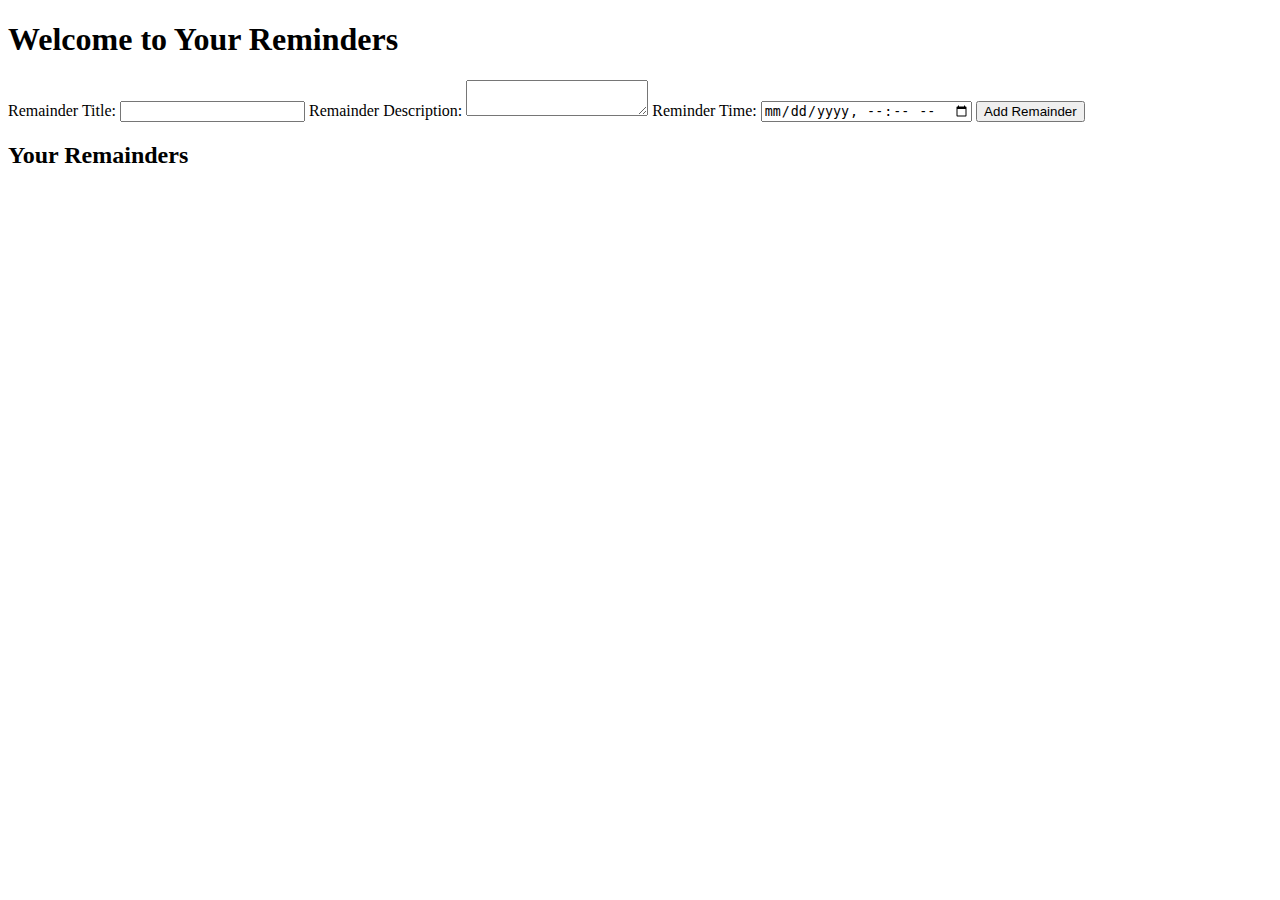
==== ReminderNotes.html @ 576ffd45 "Add files via upload" ====
<!DOCTYPE html>
<html lang="en">
<head>
    <meta charset="UTF-8">
    <meta name="viewport" content="width=device-width, initial-scale=1.0">
    <title>Reminder Dashboard</title>
    <link rel="stylesheet" href="../CSS/reminderStyles.css">
</head>
<body>
    <div class="container">
        <h1>Welcome to Your Reminders</h1>
        <form id="reminder-form">
            <label for="title">Remainder Title:</label>
            <input type="text" id="title" name="title" required>

            <label for="description">Remainder Description:</label>
            <textarea id="description" name="description"></textarea>

            <label for="time">Reminder Time:</label>
            <input type="datetime-local" id="time" name="time" required>

            <button type="submit">Add Remainder</button>
        </form>

        <h2>Your Remainders</h2>
        <div id="reminders-list"></div>
    </div>

    <script src="/JS/app.js"></script>
</body>
</html>
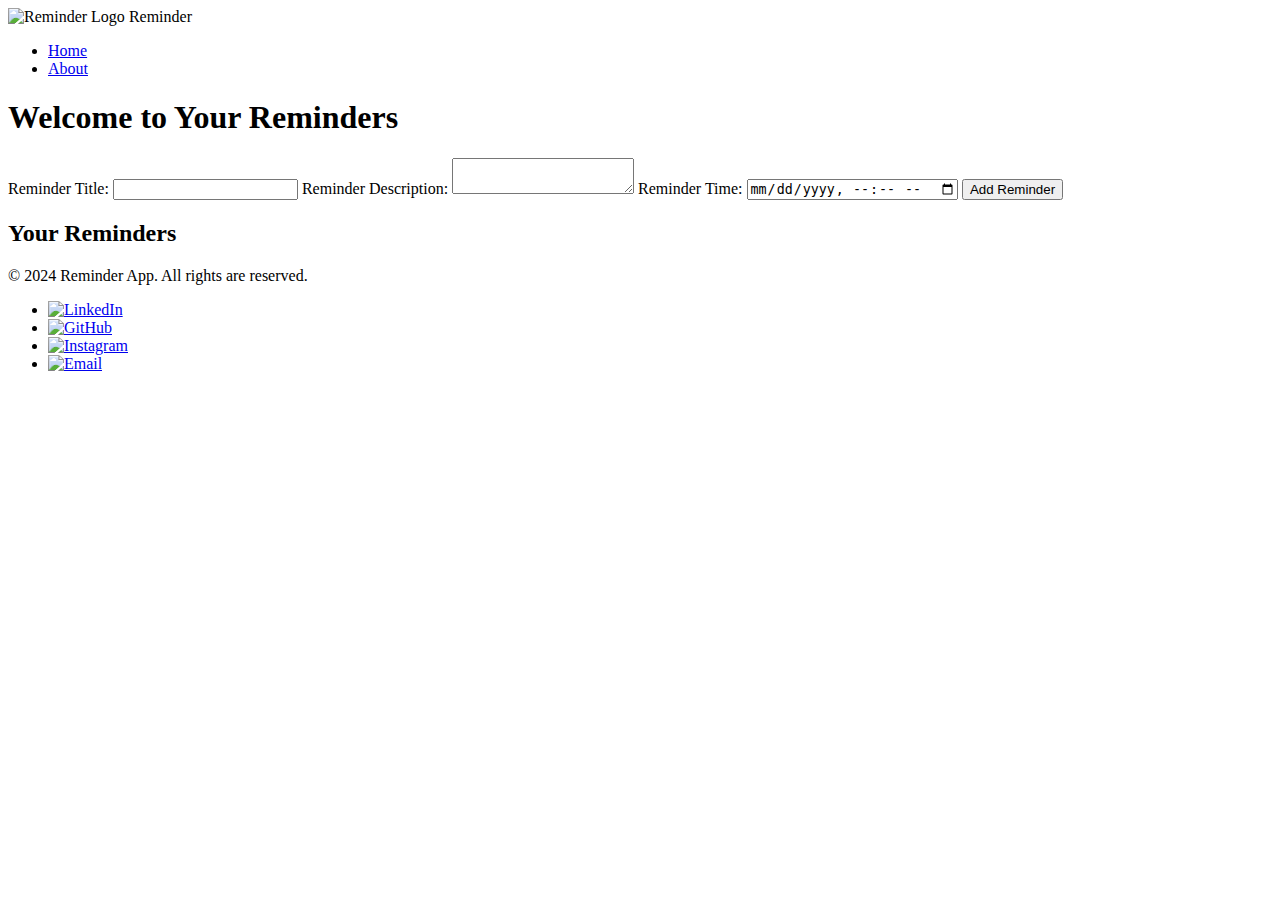
==== commit 7b6c9392: "Update ReminderNotes.html" ====
--- a/ReminderNotes.html
+++ b/ReminderNotes.html
@@ -7,25 +7,68 @@
     <link rel="stylesheet" href="../CSS/reminderStyles.css">
 </head>
 <body>
-    <div class="container">
-        <h1>Welcome to Your Reminders</h1>
-        <form id="reminder-form">
-            <label for="title">Remainder Title:</label>
-            <input type="text" id="title" name="title" required>
+    <div class="content">
+        <header>
+            <nav class="navbar">
+                <div class="navbar-left">
+                    <img id="bell" src="../Img/BellMain.png" alt="Reminder Logo" width="40px" height="40px">
+                    <span class="navbar-logo">Reminder</span>
+                </div>
+                <ul class="navbar-right">
+                    <li><a href="../HTML/ReminderNotes.html">Home</a></li>
+                    <li><a href="../HTML/About.html">About</a></li>
+                </ul>
+            </nav>
+        </header>        
 
-            <label for="description">Remainder Description:</label>
-            <textarea id="description" name="description"></textarea>
+        <div class="container">
+            <h1>Welcome to Your Reminders</h1>
+            <form id="reminder-form">
+                <label for="title">Reminder Title:</label>
+                <input type="text" id="title" name="title" required>
 
-            <label for="time">Reminder Time:</label>
-            <input type="datetime-local" id="time" name="time" required>
+                <label for="description">Reminder Description:</label>
+                <textarea id="description" name="description"></textarea>
 
-            <button type="submit">Add Remainder</button>
-        </form>
+                <label for="time">Reminder Time:</label>
+                <input type="datetime-local" id="time" name="time" required>
 
-        <h2>Your Remainders</h2>
-        <div id="reminders-list"></div>
+                <button type="submit">Add Reminder</button>
+            </form>
+
+            <h2>Your Reminders</h2>
+            <div id="reminders-list"></div>
+        </div>
     </div>
+
+    <footer class="OutFooter">
+        <div class="inFooter">
+            <p>&copy; 2024 Reminder App. All rights are reserved.</p>
+            <ul class="social-links">
+                <li>
+                    <a href="https://www.linkedin.com/in/manikanta-peddi-a5a9232a6/" target="_blank">
+                        <img src="../Img/Linked.png" alt="LinkedIn" style="width: 20px; height: 20px;"/>
+                    </a>
+                </li>
+                <li>
+                    <a href="https://github.com/Manikanta_7557" target="_blank">
+                        <img src="../Img/git.png" alt="GitHub" style="width: 20px; height: 20px;"/>
+                    </a>
+                </li>
+                <li>
+                    <a href="https://instagram.com/manikanta__2475/" target="_blank">
+                        <img src="../Img/Insta.png" alt="Instagram" style="width: 22px; height: 22px;"/>
+                    </a>
+                </li>
+                <li>
+                    <a href="mailto : manikantapeddi24@gmail.com">
+                        <img src="../Img/mail2.png" alt="Email" style="width: 20px; height: 20px;"/>
+                    </a>
+                </li>
+            </ul>
+        </div>
+    </footer>
 
     <script src="/JS/app.js"></script>
 </body>
-</html>+</html>
